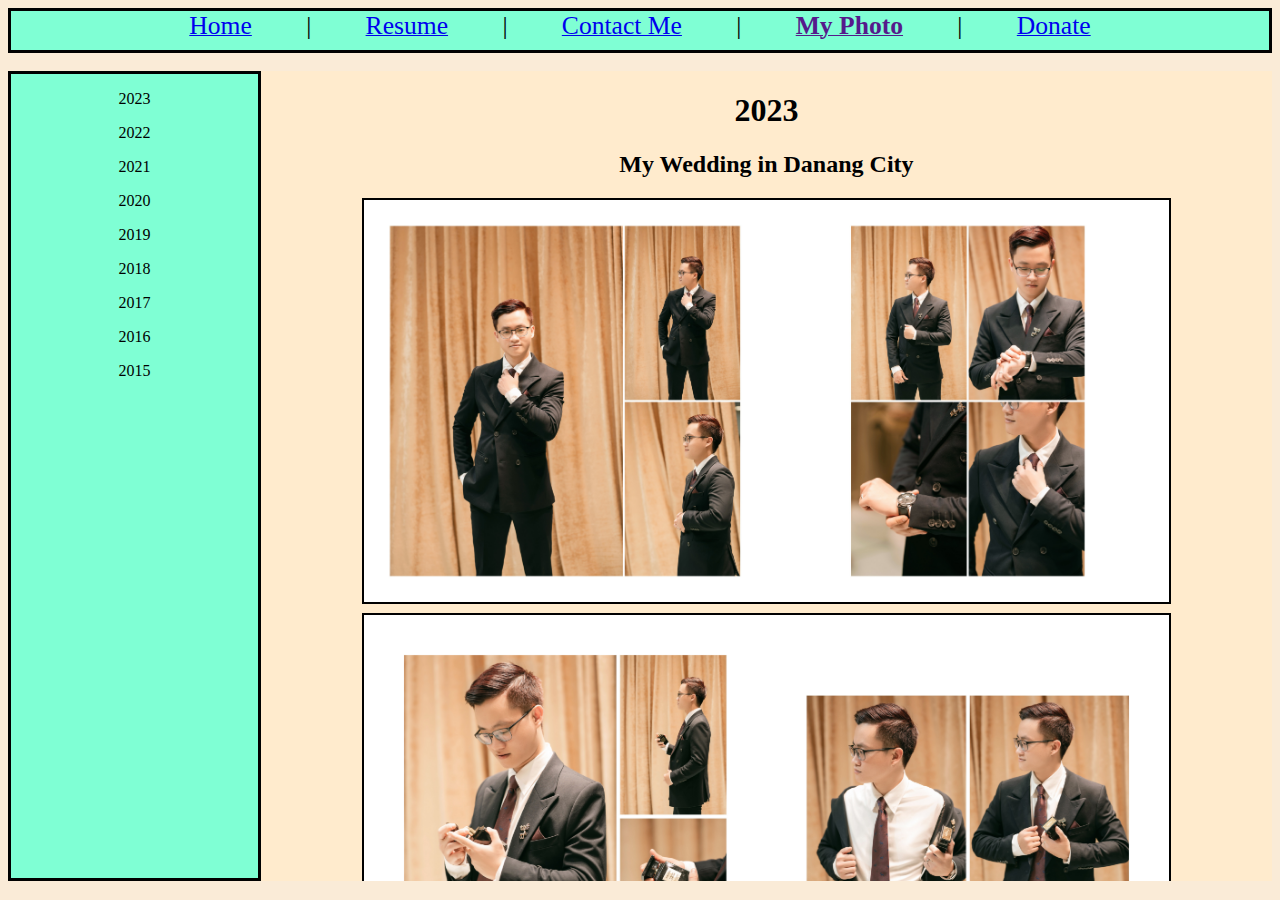
==== myphoto/index.html @ 619e82ea "make order" ====
<!DOCTYPE html>
<html>
    <head>
        <link rel="stylesheet" href="myphoto.css">
        <title> Pham Resume</title>
    </head>
    <body>
        <div class="header">
            <a href="../index.html"><span class="header-txt">Home</span></a>
            <span class="header-txt">|</span>
            <a href="../resume/index.html"><span class="header-txt">Resume</span></a>
            <span class="header-txt">|</span>
            <a href="../contact/index.html"><span class="header-txt"> Contact Me</span></a>
            <span class="header-txt">|</span>
            <a href=""><span class="header-txt"><b>My Photo</b></span></a>
            <span class="header-txt">|</span>
            <a href="https://www.paypal.com/donate/?business=W67QNEEEBEM8W&no_recurring=0&item_name=Thank+You%21+&currency_code=USD"><span class="header-txt">Donate</span></a>
        </div>

        </div>
        <div class="side-myphoto">
            <p>2023</p>
            <p>2022</p>
            <p>2021</p>
            <p>2020</p>
            <p>2019</p>
            <p>2018</p>
            <p>2017</p>
            <p>2016</p>
            <p>2015</p>

        </div>
        <div class="main-myphoto">
            <h1>2023</h1>
            <h2>My Wedding in Danang City</h2>
            
            <img src="picture/2023/wedindn/1 (1).jpg" alt="Page 1">
            <img src="picture/2023/wedindn/1 (2).jpg" alt="Page 2">
            <img src="picture/2023/wedindn/1 (3).jpg" alt="Page 3">
            <img src="picture/2023/wedindn/1 (4).jpg" alt="Page 4">
            <img src="picture/2023/wedindn/1 (5).jpg" alt="Page 5">
            <img src="picture/2023/wedindn/1 (6).jpg" alt="Page 6">
            <img src="picture/2023/wedindn/1 (7).jpg" alt="Page 7">
            <img src="picture/2023/wedindn/1 (8).jpg" alt="Page 8">
            <img src="picture/2023/wedindn/1 (9).jpg" alt="Page 9">
            <img src="picture/2023/wedindn/1 (10).jpg" alt="Page 10">
            <img src="picture/2023/wedindn/1 (11).jpg" alt="Page 11">
            <img src="picture/2023/wedindn/1 (12).jpg" alt="Page 12">
            <img src="picture/2023/wedindn/1 (13).jpg" alt="Page 13">
            <img src="picture/2023/wedindn/1 (14).jpg" alt="Page 14">
            <img src="picture/2023/wedindn/1 (15).jpg" alt="Page 15">
            <img src="picture/2023/wedindn/1 (16).jpg" alt="Page 16">
            <img src="picture/2023/wedindn/1 (17).jpg" alt="Page 17">
            <img src="picture/2023/wedindn/1 (18).jpg" alt="Page 18">
            <img src="picture/2023/wedindn/1 (19).jpg" alt="Page 19">
            <img src="picture/2023/wedindn/1 (20).jpg" alt="Page 20">
            <img src="picture/2023/wedindn/1 (21).jpg" alt="Page 21">
            <img src="picture/2023/wedindn/1 (22).jpg" alt="Page 22">
            <img src="picture/2023/wedindn/1 (23).jpg" alt="Page 23">
            <img src="picture/2023/wedindn/1 (24).jpg" alt="Page 24">
            <img src="picture/2023/wedindn/1 (25).jpg" alt="Page 25">
            <img src="picture/2023/wedindn/1 (26).jpg" alt="Page 26">
            <img src="picture/2023/wedindn/1 (27).jpg" alt="Page 27">
            <img src="picture/2023/wedindn/1 (28).jpg" alt="Page 28">
            <img src="picture/2023/wedindn/1 (29).jpg" alt="Page 29">
            <img src="picture/2023/wedindn/1 (30).jpg" alt="Page 30">

        </div>
    </body>
</html>
---- myphoto/myphoto.css ----
*{
    box-sizing: border-box;
}
body{
    background-color:antiquewhite;
}
.header {
    text-align: center;
    background-color: aquamarine;
    padding-bottom: 1vh;
    border: 0.25vw solid black;
}
.header span{
    padding-left: 2%;
    padding-right: 2%;
    font-size: 2vw;

}
.main-myphoto{
    margin-top: 2vh;
    width: 80%;
    height:90vh;
    float: right;
    background-color: blanchedalmond;
    overflow: auto;

}
.main-myphoto::-webkit-scrollbar{
    width: 0px;
}

.main-myphoto h1{
    text-align: center;
}
.main-myphoto h2{
    text-align: center;
}
.main-myphoto img{
    display: block;
    width: 80%;
    margin-right: auto;
    margin-left: auto;
    margin-top: 1vh;
    margin-bottom: 1vh;
    border: 0.2vw solid black;
}
.side-myphoto{
    width: 20%;
    margin-top: 2vh;
    height: 90vh;
    float: left;
    background-color: aquamarine;
    border: 0.25vw solid black;
}
.side-myphoto p{
    text-align: center;
}
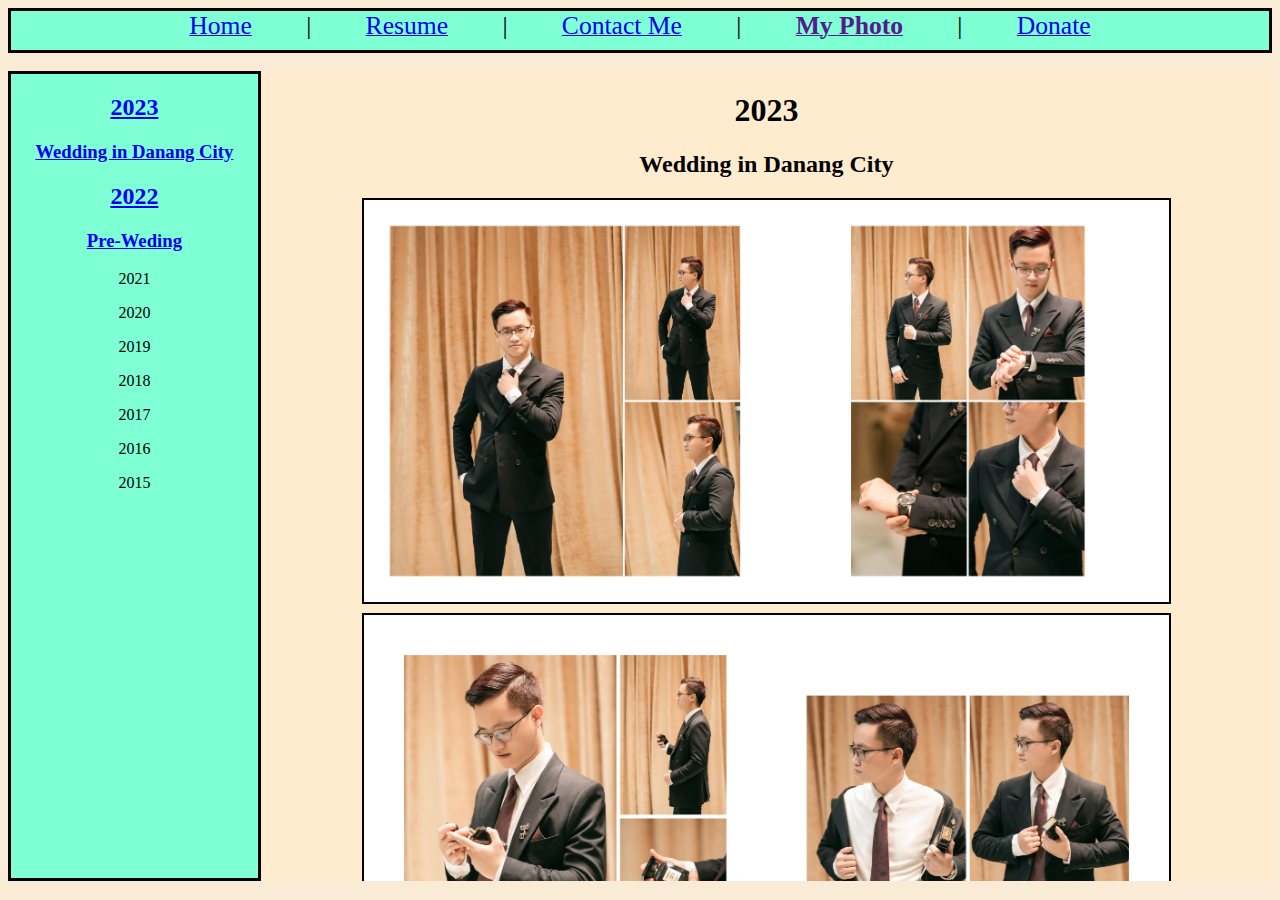
==== commit 7d482de3: "pre-wed" ====
--- a/myphoto/index.html
+++ b/myphoto/index.html
@@ -19,8 +19,14 @@
 
         </div>
         <div class="side-myphoto">
-            <p>2023</p>
-            <p>2022</p>
+            <a href="#2023"><h2>2023</h2></a>
+                <div id="list2023">
+                    <a href="#wedindn"><h3>Wedding in Danang City</h3></a>
+                </div>
+            <a href="#2022"><h2>2022</h2></a>
+                <div id="list2022">
+                    <a href="#pre-wed"><h3>Pre-Weding</h3></a>
+                </div>
             <p>2021</p>
             <p>2020</p>
             <p>2019</p>
@@ -31,40 +37,68 @@
 
         </div>
         <div class="main-myphoto">
-            <h1>2023</h1>
-            <h2>My Wedding in Danang City</h2>
+            <div id="2023">
+                <h1>2023</h1>
+                <div id="wedindn">
+                    <h2>Wedding in Danang City</h2>
             
-            <img src="picture/2023/wedindn/1 (1).jpg" alt="Page 1">
-            <img src="picture/2023/wedindn/1 (2).jpg" alt="Page 2">
-            <img src="picture/2023/wedindn/1 (3).jpg" alt="Page 3">
-            <img src="picture/2023/wedindn/1 (4).jpg" alt="Page 4">
-            <img src="picture/2023/wedindn/1 (5).jpg" alt="Page 5">
-            <img src="picture/2023/wedindn/1 (6).jpg" alt="Page 6">
-            <img src="picture/2023/wedindn/1 (7).jpg" alt="Page 7">
-            <img src="picture/2023/wedindn/1 (8).jpg" alt="Page 8">
-            <img src="picture/2023/wedindn/1 (9).jpg" alt="Page 9">
-            <img src="picture/2023/wedindn/1 (10).jpg" alt="Page 10">
-            <img src="picture/2023/wedindn/1 (11).jpg" alt="Page 11">
-            <img src="picture/2023/wedindn/1 (12).jpg" alt="Page 12">
-            <img src="picture/2023/wedindn/1 (13).jpg" alt="Page 13">
-            <img src="picture/2023/wedindn/1 (14).jpg" alt="Page 14">
-            <img src="picture/2023/wedindn/1 (15).jpg" alt="Page 15">
-            <img src="picture/2023/wedindn/1 (16).jpg" alt="Page 16">
-            <img src="picture/2023/wedindn/1 (17).jpg" alt="Page 17">
-            <img src="picture/2023/wedindn/1 (18).jpg" alt="Page 18">
-            <img src="picture/2023/wedindn/1 (19).jpg" alt="Page 19">
-            <img src="picture/2023/wedindn/1 (20).jpg" alt="Page 20">
-            <img src="picture/2023/wedindn/1 (21).jpg" alt="Page 21">
-            <img src="picture/2023/wedindn/1 (22).jpg" alt="Page 22">
-            <img src="picture/2023/wedindn/1 (23).jpg" alt="Page 23">
-            <img src="picture/2023/wedindn/1 (24).jpg" alt="Page 24">
-            <img src="picture/2023/wedindn/1 (25).jpg" alt="Page 25">
-            <img src="picture/2023/wedindn/1 (26).jpg" alt="Page 26">
-            <img src="picture/2023/wedindn/1 (27).jpg" alt="Page 27">
-            <img src="picture/2023/wedindn/1 (28).jpg" alt="Page 28">
-            <img src="picture/2023/wedindn/1 (29).jpg" alt="Page 29">
-            <img src="picture/2023/wedindn/1 (30).jpg" alt="Page 30">
+                    <img src="picture/2023/wedindn/1 (1).jpg" alt="Page 1">
+                    <img src="picture/2023/wedindn/1 (2).jpg" alt="Page 2">
+                    <img src="picture/2023/wedindn/1 (3).jpg" alt="Page 3">
+                    <img src="picture/2023/wedindn/1 (4).jpg" alt="Page 4">
+                    <img src="picture/2023/wedindn/1 (5).jpg" alt="Page 5">
+                    <img src="picture/2023/wedindn/1 (6).jpg" alt="Page 6">
+                    <img src="picture/2023/wedindn/1 (7).jpg" alt="Page 7">
+                    <img src="picture/2023/wedindn/1 (8).jpg" alt="Page 8">
+                    <img src="picture/2023/wedindn/1 (9).jpg" alt="Page 9">
+                    <img src="picture/2023/wedindn/1 (10).jpg" alt="Page 10">
+                    <img src="picture/2023/wedindn/1 (11).jpg" alt="Page 11">
+                    <img src="picture/2023/wedindn/1 (12).jpg" alt="Page 12">
+                    <img src="picture/2023/wedindn/1 (13).jpg" alt="Page 13">
+                    <img src="picture/2023/wedindn/1 (14).jpg" alt="Page 14">
+                    <img src="picture/2023/wedindn/1 (15).jpg" alt="Page 15">
+                    <img src="picture/2023/wedindn/1 (16).jpg" alt="Page 16">
+                    <img src="picture/2023/wedindn/1 (17).jpg" alt="Page 17">
+                    <img src="picture/2023/wedindn/1 (18).jpg" alt="Page 18">
+                    <img src="picture/2023/wedindn/1 (19).jpg" alt="Page 19">
+                    <img src="picture/2023/wedindn/1 (20).jpg" alt="Page 20">
+                    <img src="picture/2023/wedindn/1 (21).jpg" alt="Page 21">
+                    <img src="picture/2023/wedindn/1 (22).jpg" alt="Page 22">
+                    <img src="picture/2023/wedindn/1 (23).jpg" alt="Page 23">
+                    <img src="picture/2023/wedindn/1 (24).jpg" alt="Page 24">
+                    <img src="picture/2023/wedindn/1 (25).jpg" alt="Page 25">
+                    <img src="picture/2023/wedindn/1 (26).jpg" alt="Page 26">
+                    <img src="picture/2023/wedindn/1 (27).jpg" alt="Page 27">
+                    <img src="picture/2023/wedindn/1 (28).jpg" alt="Page 28">
+                    <img src="picture/2023/wedindn/1 (29).jpg" alt="Page 29">
+                    <img src="picture/2023/wedindn/1 (30).jpg" alt="Page 30">
+                </div>
+                
+            </div>
+            <div id="2022">
+                <h1>2022</h1>
+                <div id="pre-wed">
+                    <h2>Pre-Wedding</h2>
 
+                    <img src="picture/2022/pre-wed/Bia Album.jpg" alt="Bia-PreWeding">
+                    <img src="picture/2022/pre-wed/1 (1).jpg" alt="Page 1">
+                    <img src="picture/2022/pre-wed/1 (2).jpg" alt="Page 2">
+                    <img src="picture/2022/pre-wed/1 (3).jpg" alt="Page 3">
+                    <img src="picture/2022/pre-wed/1 (4).jpg" alt="Page 4">
+                    <img src="picture/2022/pre-wed/1 (5).jpg" alt="Page 5">
+                    <img src="picture/2022/pre-wed/1 (6).jpg" alt="Page 6">
+                    <img src="picture/2022/pre-wed/1 (7).jpg" alt="Page 7">
+                    <img src="picture/2022/pre-wed/1 (8).jpg" alt="Page 8">
+                    <img src="picture/2022/pre-wed/1 (9).jpg" alt="Page 9">
+                    <img src="picture/2022/pre-wed/1 (10).jpg" alt="Page 10">
+                    <img src="picture/2022/pre-wed/1 (11).jpg" alt="Page 11">
+                    <img src="picture/2022/pre-wed/1 (12).jpg" alt="Page 12">
+                    <img src="picture/2022/pre-wed/1 (13).jpg" alt="Page 13">
+                    <img src="picture/2022/pre-wed/1 (14).jpg" alt="Page 14">
+                    <img src="picture/2022/pre-wed/1 (15).jpg" alt="Page 15">
+                </div>
+            </div>
         </div>
+            
     </body>
 </html>--- a/myphoto/myphoto.css
+++ b/myphoto/myphoto.css
@@ -52,6 +52,6 @@
     background-color: aquamarine;
     border: 0.25vw solid black;
 }
-.side-myphoto p{
+.side-myphoto p,h1,h2,h3{
     text-align: center;
-}+}
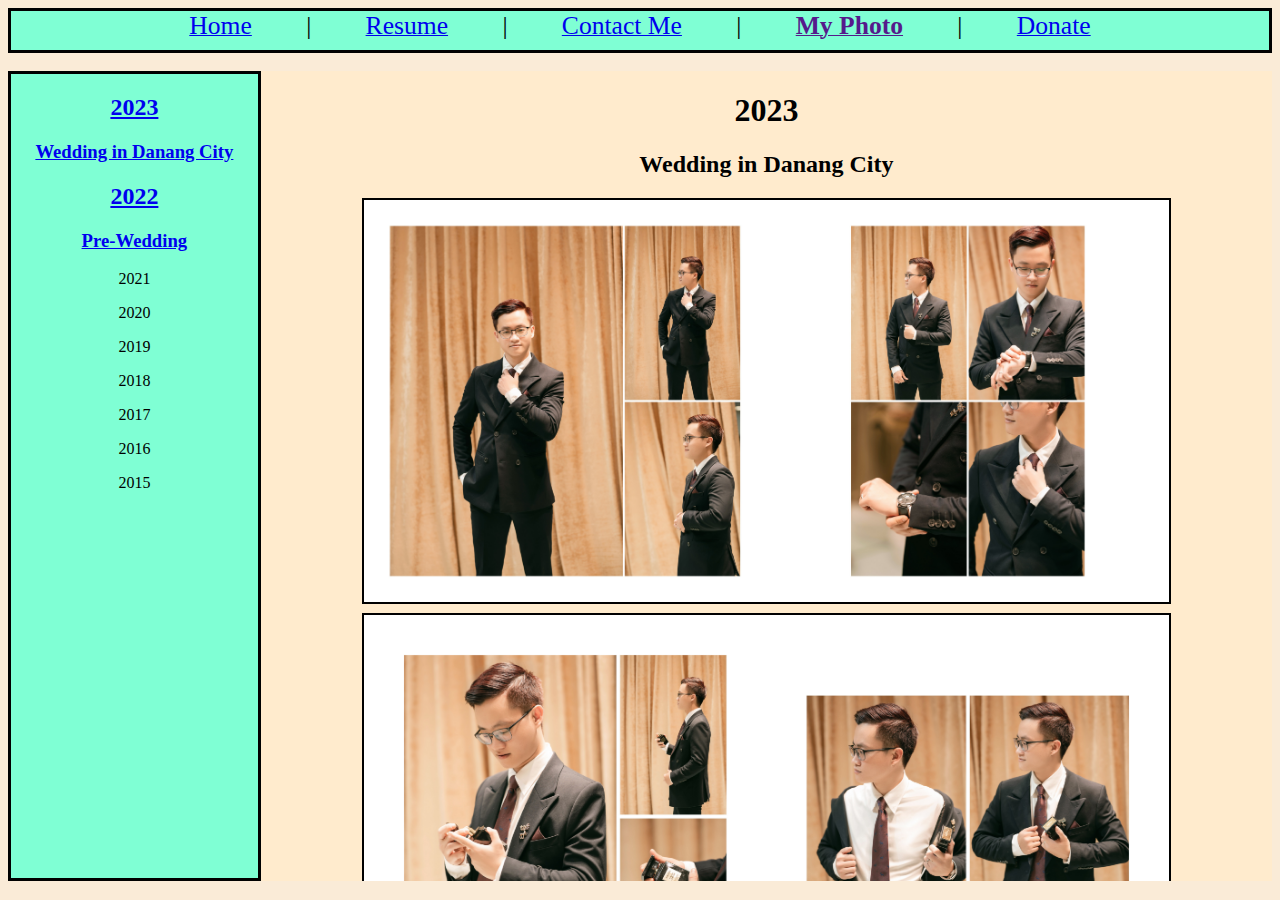
==== commit 444d46b9: "Update index.html" ====
--- a/myphoto/index.html
+++ b/myphoto/index.html
@@ -25,7 +25,7 @@
                 </div>
             <a href="#2022"><h2>2022</h2></a>
                 <div id="list2022">
-                    <a href="#pre-wed"><h3>Pre-Weding</h3></a>
+                    <a href="#pre-wed"><h3>Pre-Wedding</h3></a>
                 </div>
             <p>2021</p>
             <p>2020</p>
@@ -79,7 +79,7 @@
                 <h1>2022</h1>
                 <div id="pre-wed">
                     <h2>Pre-Wedding</h2>
-
+                    <iframe src="https://www.youtube.com/embed/mDRE2z0ehto?autoplay=1&mute=1" allowfullscreen></iframe>
                     <img src="picture/2022/pre-wed/Bia Album.jpg" alt="Bia-PreWeding">
                     <img src="picture/2022/pre-wed/1 (1).jpg" alt="Page 1">
                     <img src="picture/2022/pre-wed/1 (2).jpg" alt="Page 2">
--- a/myphoto/myphoto.css
+++ b/myphoto/myphoto.css
@@ -44,6 +44,15 @@
     margin-bottom: 1vh;
     border: 0.2vw solid black;
 }
+.main-myphoto iframe{
+    width: 80%;
+    height: 36vw;
+    display:block;
+    margin-left: auto;
+    margin-right: auto;
+    margin-top: 1vh;
+    margin-bottom: 1vh;
+}
 .side-myphoto{
     width: 20%;
     margin-top: 2vh;
